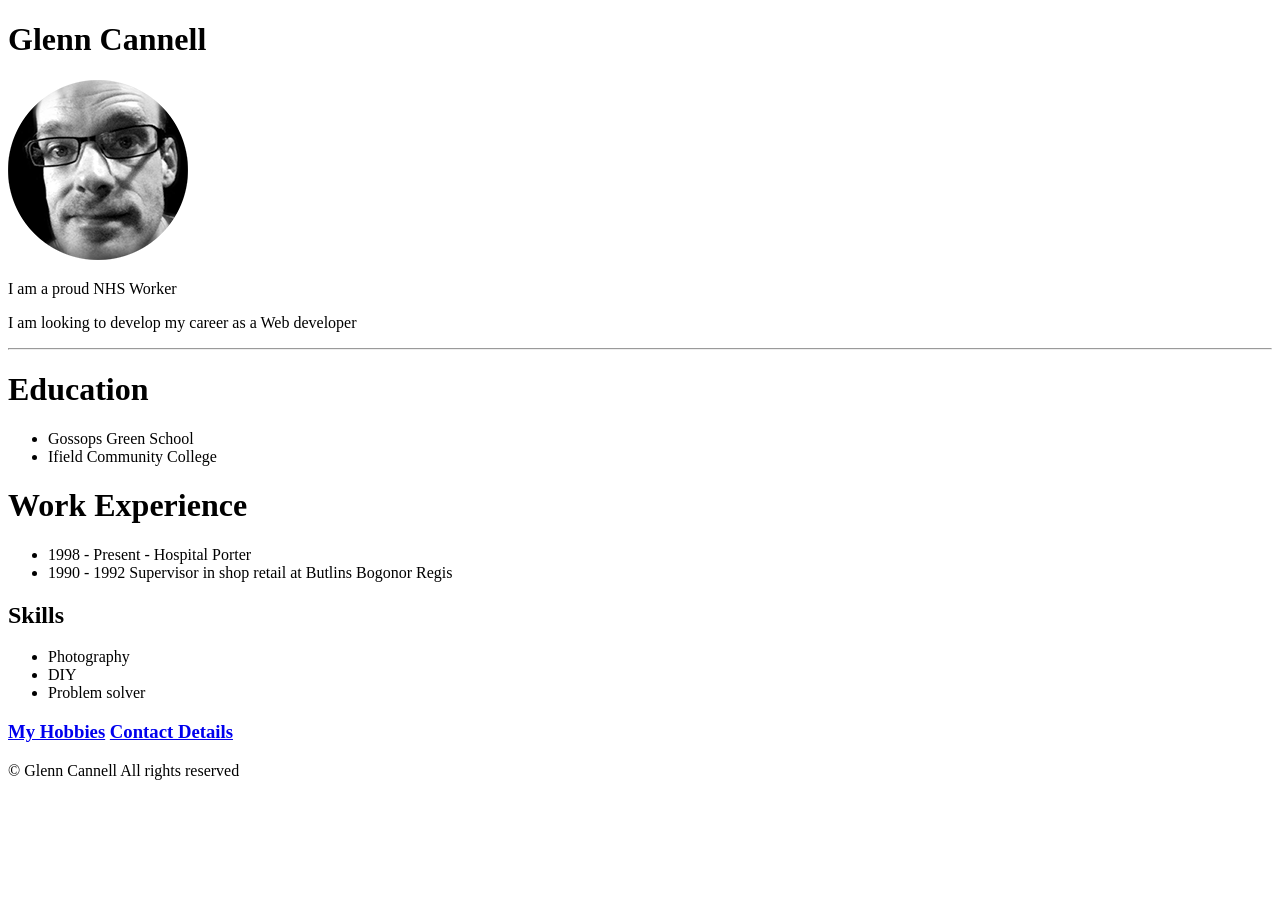
==== index.html @ 5b2b51e2 "Add files via upload" ====
<!DOCTYPE html>
<html lang="en">
<head>
  <meta charset="UTF-8"> 
  <title>My Resume</title>
 </head>   
 <body>
  <h1>Glenn Cannell </h1>
  <img src="./Images/meblacknwhite.png" alt="Glenn Cannell"/>
  <p>I am a proud NHS Worker</p>
  <p>I am looking to develop my career as a Web developer</p>
  <hr>
  <h1>Education</h1>
  <ul>
    <li>Gossops Green School</li>

    <li>Ifield Community College</li>
  </ul>
  <h1>Work Experience</h1>

  <ul> 
    <li>1998 - Present -  Hospital Porter</li>
    <li>1990 - 1992  Supervisor in shop retail at Butlins Bogonor Regis</li>
    </ul>
    <h2>Skills</h2>
    <ul>
        <li>Photography</li>
        <li>DIY</li>
        <li>Problem solver</li>
    </ul>
    <h3>
    <a Href="./Public/Hobbies.html">My Hobbies</a> 
    <a href="./Public/Contact Details.html">Contact Details</a> </h3>



 </body>
<footer>
    <p>© Glenn Cannell All rights reserved</p>
</footer>








































</html>
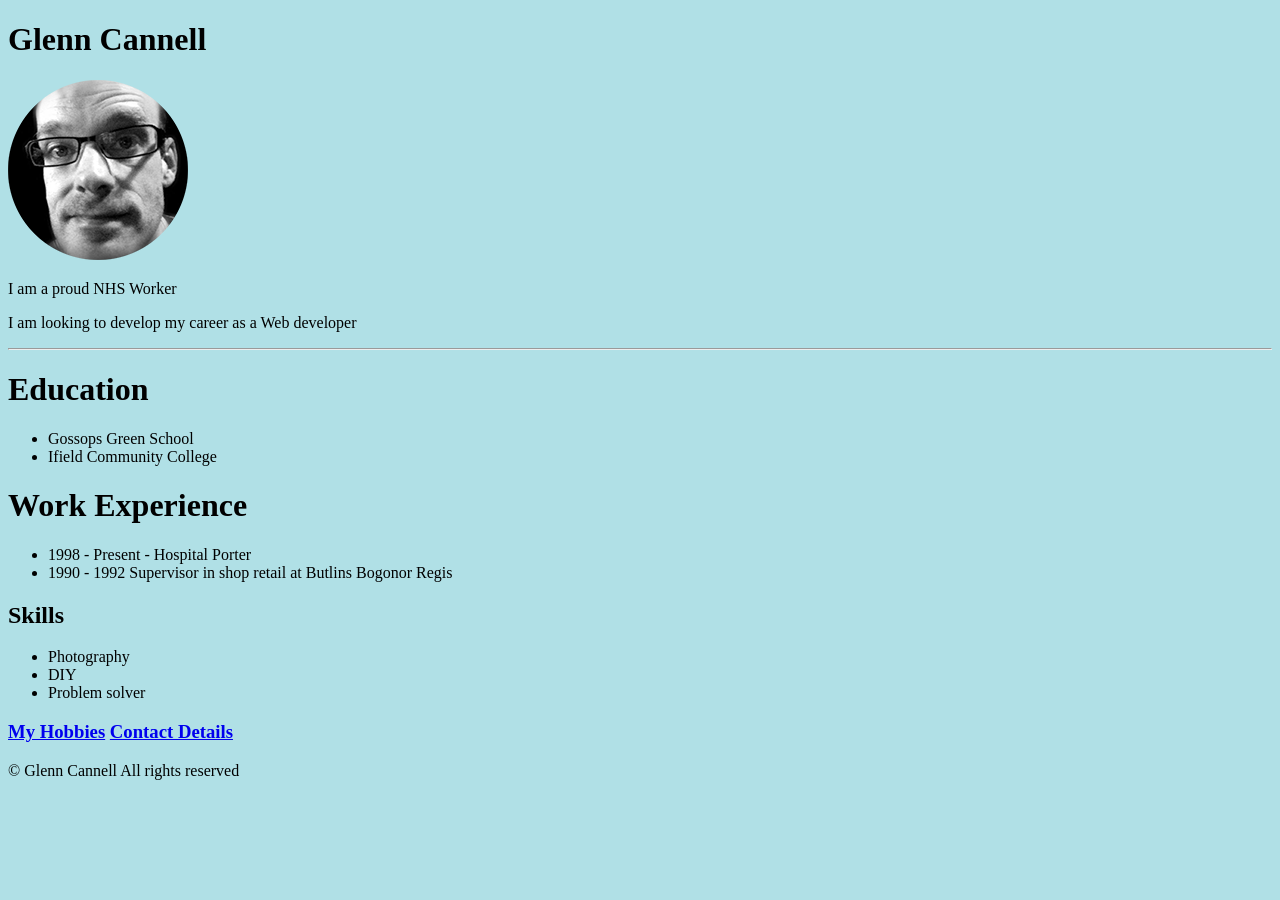
==== commit 10b5491b: "Add files via upload" ====
--- a/index.html
+++ b/index.html
@@ -4,7 +4,7 @@
   <meta charset="UTF-8"> 
   <title>My Resume</title>
  </head>   
- <body>
+ <body style ="background-color: powderblue;">
   <h1>Glenn Cannell </h1>
   <img src="./Images/meblacknwhite.png" alt="Glenn Cannell"/>
   <p>I am a proud NHS Worker</p>
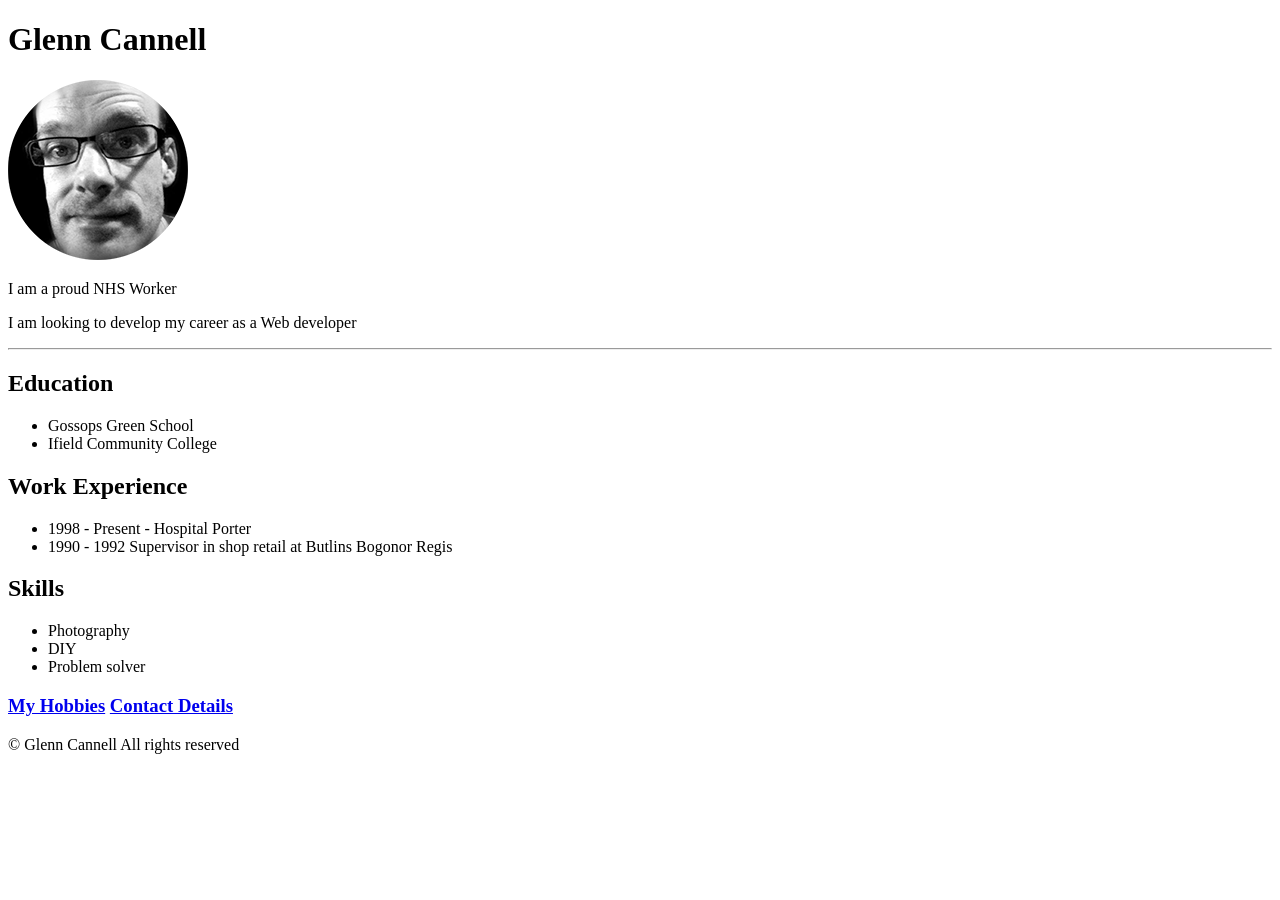
==== commit 5217de5b: "Add files via upload" ====
--- a/index.html
+++ b/index.html
@@ -2,21 +2,24 @@
 <html lang="en">
 <head>
   <meta charset="UTF-8"> 
-  <title>My Resume</title>
- </head>   
- <body style ="background-color: powderblue;">
+  <link rel="stylesheet" href="./style.css"/>
+   </head> 
+  
+  
+ <body> 
+  <title> My Resume</title>
   <h1>Glenn Cannell </h1>
   <img src="./Images/meblacknwhite.png" alt="Glenn Cannell"/>
   <p>I am a proud NHS Worker</p>
   <p>I am looking to develop my career as a Web developer</p>
   <hr>
-  <h1>Education</h1>
+  <h2>Education</h2>
   <ul>
     <li>Gossops Green School</li>
 
     <li>Ifield Community College</li>
   </ul>
-  <h1>Work Experience</h1>
+  <h2>Work Experience</h2>
 
   <ul> 
     <li>1998 - Present -  Hospital Porter</li>
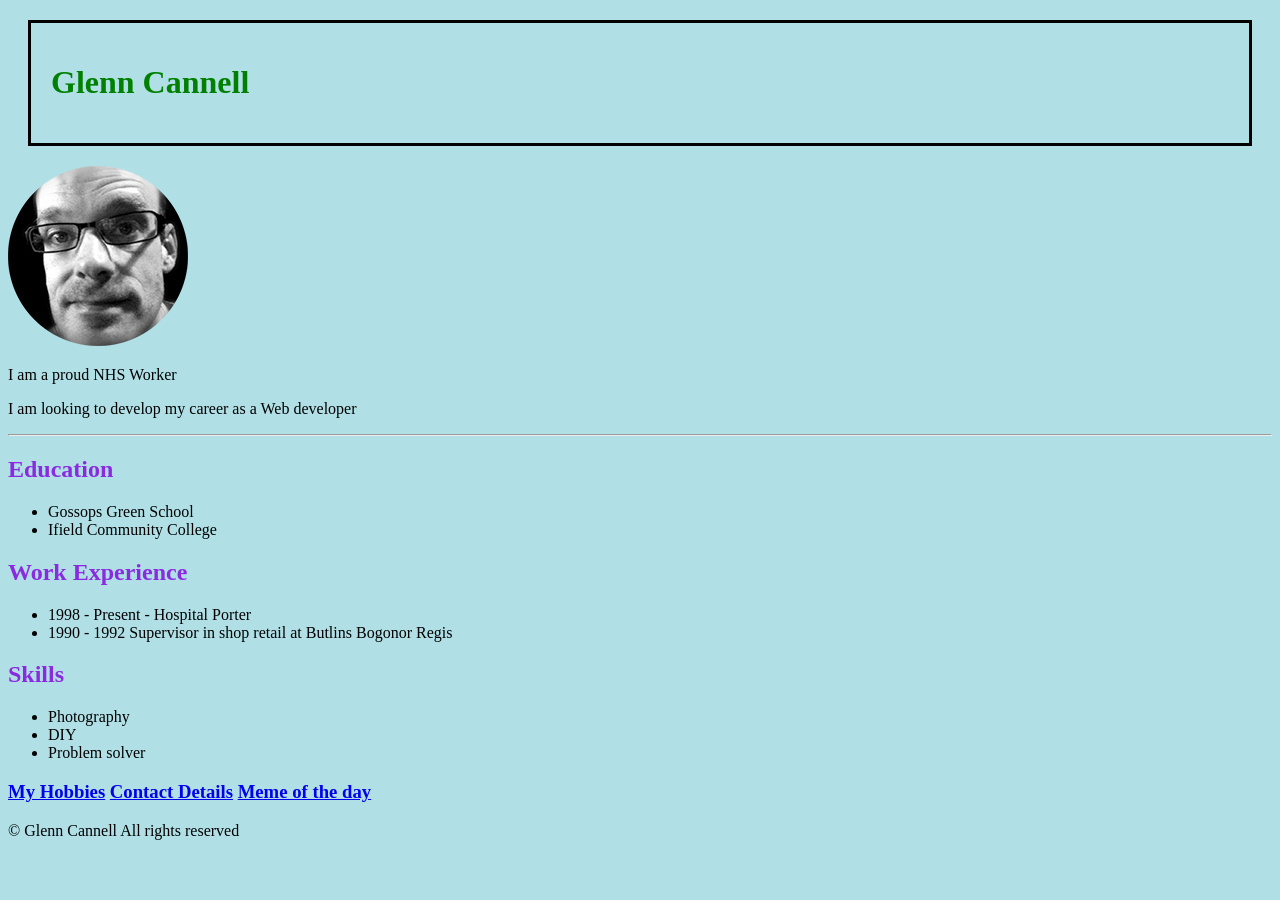
==== commit eeb80d2d: "Add files via upload" ====
--- a/index.html
+++ b/index.html
@@ -3,12 +3,18 @@
 <head>
   <meta charset="UTF-8"> 
   <link rel="stylesheet" href="./style.css"/>
+  <link rel="preconnect" href="https://fonts.googleapis.com">
+  <link rel="preconnect" href="https://fonts.gstatic.com" crossorigin>
+  <link href="https://fonts.googleapis.com/css2?family=Architects+Daughter&family=Libre+Baskerville:ital,wght@0,400;0,700;1,400&display=swap" rel="stylesheet">
+  
    </head> 
   
   
  <body> 
   <title> My Resume</title>
+  <div id="glenn">
   <h1>Glenn Cannell </h1>
+  </div>
   <img src="./Images/meblacknwhite.png" alt="Glenn Cannell"/>
   <p>I am a proud NHS Worker</p>
   <p>I am looking to develop my career as a Web developer</p>
@@ -33,8 +39,8 @@
     </ul>
     <h3>
     <a Href="./Public/Hobbies.html">My Hobbies</a> 
-    <a href="./Public/Contact Details.html">Contact Details</a> </h3>
-
+    <a href="./Public/Contact Details.html">Contact Details</a> 
+    <a href="./public/Meme.html">Meme of the day</a> </h3>
 
 
  </body>
--- a/style.css
+++ b/style.css
@@ -0,0 +1,25 @@
+
+
+body {
+
+    background-color:powderblue;
+
+}
+    
+    
+    
+h1 {
+
+    color:green;
+}
+
+h2 {
+
+    color:blueviolet;
+}
+#glenn {
+    margin: 20px;
+    padding: 20px;
+    border:solid black
+    
+}
